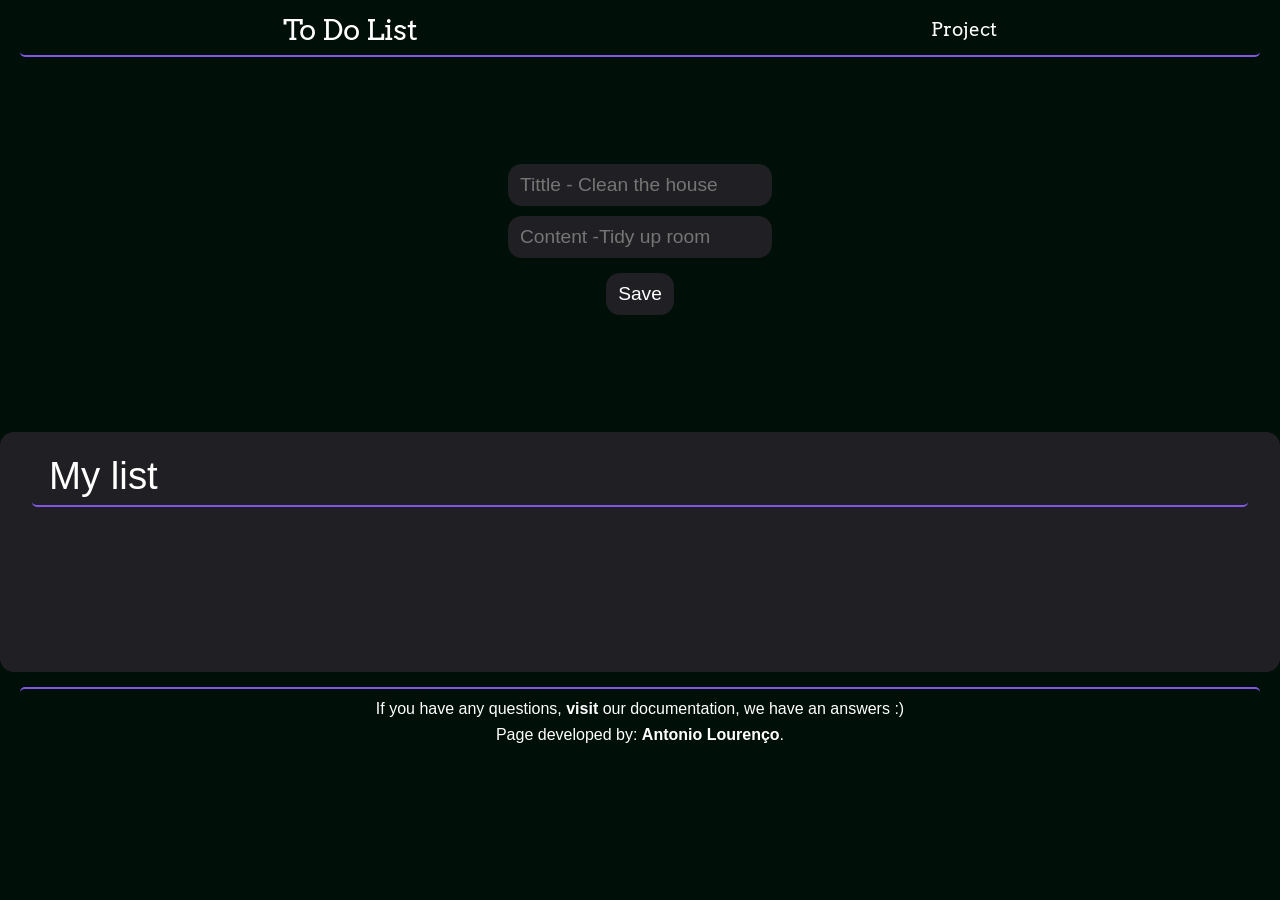
==== public/index.html @ e41cb178 "First Version" ====
<!DOCTYPE html>
<html lang="en">

<head>
    <meta charset="UTF-8" />
    <meta name="viewport" content="width=device-width, initial-scale=1.0" />
    <title>To do List</title>

    <link rel="stylesheet" href="/src/styles/main.css" />

    <link rel="preconnect" href="https://fonts.gstatic.com" />
    <link href="https://fonts.googleapis.com/css2?family=Arvo:wght@700&family=Indie+Flower&display=swap"
        rel="stylesheet" />
</head>

<body>
    <header>
        <span><a href="#">To Do List</a></span>
        <nav>
            <li><a href="https://github.com/AntonioLourencos/to-do-list">Project</a></li>
        </nav>
    </header>

    <main id='main'>
        <section class="container-to-do-list">
            <input type="text" id="NewItemTittle" class="input-to-do-list" placeholder="Tittle - Clean the house"
                maxlength="16" minlength="3" />
            <input type="text" id="newItem" class="input-to-do-list" placeholder="Content -Tidy up room" maxlength="32"
                minlength="3" />
            <button class="input-to-do-list-add" id="ButtonAdd">Save</button>
        </section>

        <section id="works-to-do-list" class="works-to-do-list">
            <div class="Works-header">
                <span class="works-tittle">My list</span>

            </div>
            <section id="works">

                <!-- <div class="mywork-container">
                    <div class="mywork-header">
                        <h2>Limpar casa</h2>
                        <div>
                            <button>Finish</button>
                            <button>Edit</button>
                            <button>Remove</button>
                        </div>
                    </div>
                    <div class="mywork-content">
                        <input type="text" class="mywork-field" disabled name="" id="">
                    </div>
                </div> -->

            </section>
        </section>


        <section class="alerts-container">

            <div class="alert-container" id="noHaveContent">
                <section class="alert">
                    <div class="alert-tittle">
                        <h1>Import!</h1>
                    </div>
                    <div class="alert-content">
                        <p>You didn't fill in all the fields, make sure.</p>
                    </div>
                    <div class="alert-footer">
                        <button onclick="CloseAlertNoHave()">Close</button>
                    </div>
                </section>
            </div>

            <div class="alert-container" id="DeleteItem">
                <section class="alert">
                    <div class="alert-tittle">
                        <h1>Delete item</h1>
                    </div>
                    <div class="alert-content">
                        <p>Are you sure? This is a long time</p>
                    </div>
                    <div class="alert-footer">
                        <button id="delete">Delete</button>
                        <button onclick="CloseDeleteItem()">Close</button>
                    </div>
                </section>
            </div>

            <div class="alert-container" id="editItem">
                <section class="alert">
                    <div class="alert-tittle">
                        <h1>Edit item</h1>
                    </div>
                    <div class="alert-content">
                        <span>Tittle:</span>
                        <input type="text" id="EditItemTittle" class="input-to-do-list"
                            placeholder="Tittle - Clean the house" maxlength="16" minlength="3" />
                        <span>Content:</span>
                        <input type="text" id="EditItemText" class="input-to-do-list"
                            placeholder="Content -Tidy up room" maxlength="32" minlength="3" />
                    </div>
                    <div class="alert-footer">
                        <button id="saveEdit">Save</button>
                        <button onclick="CloseEdit()">Close</button>
                    </div>
                </section>
            </div>

        </section>


    </main>

    <footer>
        <div>
            <span>If you have any questions, <b><a href="#">visit</a></b> our documentation, we have an answers
                :)</span>
            <span>Page developed by: <b><a href="https://github.com/AntonioLourencos">Antonio Lourenço</a></b>.</span>
        </div>
    </footer>
    <script src="/src/script/app.js"></script>
</body>

</html>
---- src/styles/main.css ----
:root {
  --color-background-black: #000f08;
  --color-input-primary: #f6f6f6;
  --color-primary: #8257e6;
  --color-primary-hover: #9466ff;
  --color-white: #fff;
  --color-black: #000;
  --color-shape: #202024;
  --color-shape-hover: #29292e;
  --font-Arvo: "Arvo", serif;
  --font-Indie: "Indie Flower", cursive;
  --font-default: Arial, Helvetica, sans-serif;
  --color-green: #04d361;
  --color-palgolden: #eee8aa;
}

* {
  margin: 0;
  padding: 0;
}

a,
span,
button {
  text-decoration: none;
  color: inherit;
}

body {
  background-color: var(--color-background-black);
  color: var(--color-white);
  font-family: var(--font-default);
}

header {
  display: flex;
  justify-content: space-around;
  align-items: center;
  padding: 7px;
  margin: 5px 20px;

  font-family: var(--font-Arvo);

  border-bottom: 2px solid var(--color-primary);
  border-radius: 5px;
}

header > span {
  font-size: 1.8rem;
  cursor: pointer;
  transition: 300ms;
  color: var(--color-white);
}

header > span:hover {
  transform: scale(1.1);
  transition: 300ms;
}

header nav li {
  list-style-type: none;
  font-size: 1.2rem;
  transition: 300ms;
}

header nav li:hover {
  transform: scale(1.1);
  transition: 300ms;
}

.container-to-do-list {
  height: 40vh;
  display: flex;
  flex-direction: column;
  align-items: center;
  justify-content: center;
}

.input-to-do-list {
  padding: 10px 12px;
  border: none;
  border-radius: 14px;
  margin: 5px;
  font-size: 1.2rem;
  outline: none;
  /* background-color: var(--color-input-primary); */
  background-color: var(--color-shape);
  color: inherit;
  transition: 300ms;
}

.input-to-do-list:focus {
  border: 2px solid var(--color-primary);
  transition: 150ms;
}

.input-to-do-list-add {
  cursor: pointer;
  padding: 10px 12px;
  border: none;
  border-radius: 14px;
  font-size: 1.2rem;
  outline: none;
  /* background-color: var(--color-input-primary); */
  background-color: var(--color-shape);
  color: inherit;
  transition: 300ms;
  margin: 10px;
}

.input-to-do-list-add:focus {
  border: 2px solid var(--color-primary);
  transition: 150ms;
}

.input-to-do-list-add:hover {
  background-color: var(--color-shape-hover);
  transition: 300ms;
}

.works-to-do-list {
  padding: 10px 12px;
  border: none;
  border-radius: 14px;
  background-color: var(--color-shape);
  margin: 10px 0px 15px 0px;
  min-height: 220px;
  /* max-height: 220px;
  overflow: auto; */
}

.Works-header {
  padding: 7px;
  margin: 5px 20px;
  border-bottom: 2px solid var(--color-primary);
  border-radius: 5px;
}

.works-tittle {
  font-size: 2.4rem;
  margin: 5px;
  padding: 2px 5px;
}

#works{
  display: flex;
  flex-direction: column;
  align-items: center;
  justify-content: center;
}

.mywork-container {
  display: flex;
  flex-direction: column;
  width: 400px;
  padding: 7px;
  border-bottom: 2px solid var(--color-primary);
  border-radius: 5px;
}


.mywork-header{
  display: flex;
  justify-content: space-between;
  margin: 5px;
}

.mywork-header button{
  margin: 2px;
  padding: 5px;
  cursor: pointer;
  background-color: var(--color-primary);
  transition: 300ms;
  border: none;
  border-radius: 5px;
  outline: none;
  font-weight: 600;
}

.mywork-header button:hover{
  background-color: var(--color-primary-hover);
  transition: 300ms;
}

.mywork-field {
  padding: 5px;
  width: 400px;
  background-color: var(--color-shape-hover);
  color: inherit;
  border: none;
  border-radius: 10px;
  outline: none;
  font-size: 1rem;
  /* background-color: transparent; */
}

.mywork-finish{
  text-decoration: line-through !important;
}

footer {
  position: relative;
  bottom: 0 !important;
  width: 100%;
}

footer div {
  padding: 7px;
  margin: 5px 20px;

  display: flex;
  flex-direction: column;
  align-items: center;
  justify-content: center;

  border-top: 2px solid var(--color-primary);
  border-radius: 5px;
}

footer div > span {
  margin: 2px;
  padding: 2px 5px;
}



.alert-container{
  background-color: #00000090;
  display: none;
  align-items: center;
  justify-content: center;
  position: absolute;
  top: 0;
  right: 0;
  width: 100%;
  height: 100%;
}

.alert {
  position: absolute;
  display: flex;
  flex-direction: column;
  justify-content: center;
  background-color: var(--color-shape);
  width: 350px;
  padding: 8px;
  border-radius: 10px;
}

.alert-tittle{
  font-size: 1.6rem;
  padding: 5px;
  margin: 3px;
  border-bottom: 2px solid var(--color-primary);
  border-radius: 5px;
}

.alert-content{
  margin: 5px;
}

.alert-content span{
  font-size: 1.5rem;
}

.alert-footer {
  padding: 5px;
  display: flex;
  justify-content: flex-end;
}

.alert-footer button {
  padding: 5px;
  margin: 5px;
  cursor: pointer;
  background-color: var(--color-primary);
  transition: 300ms;
  border: none;
  border-radius: 5px;
  outline: none;
  font-weight: 600;
}

.alert-footer button:hover{
  background-color: var(--color-primary-hover);
  transition: 300ms;
}
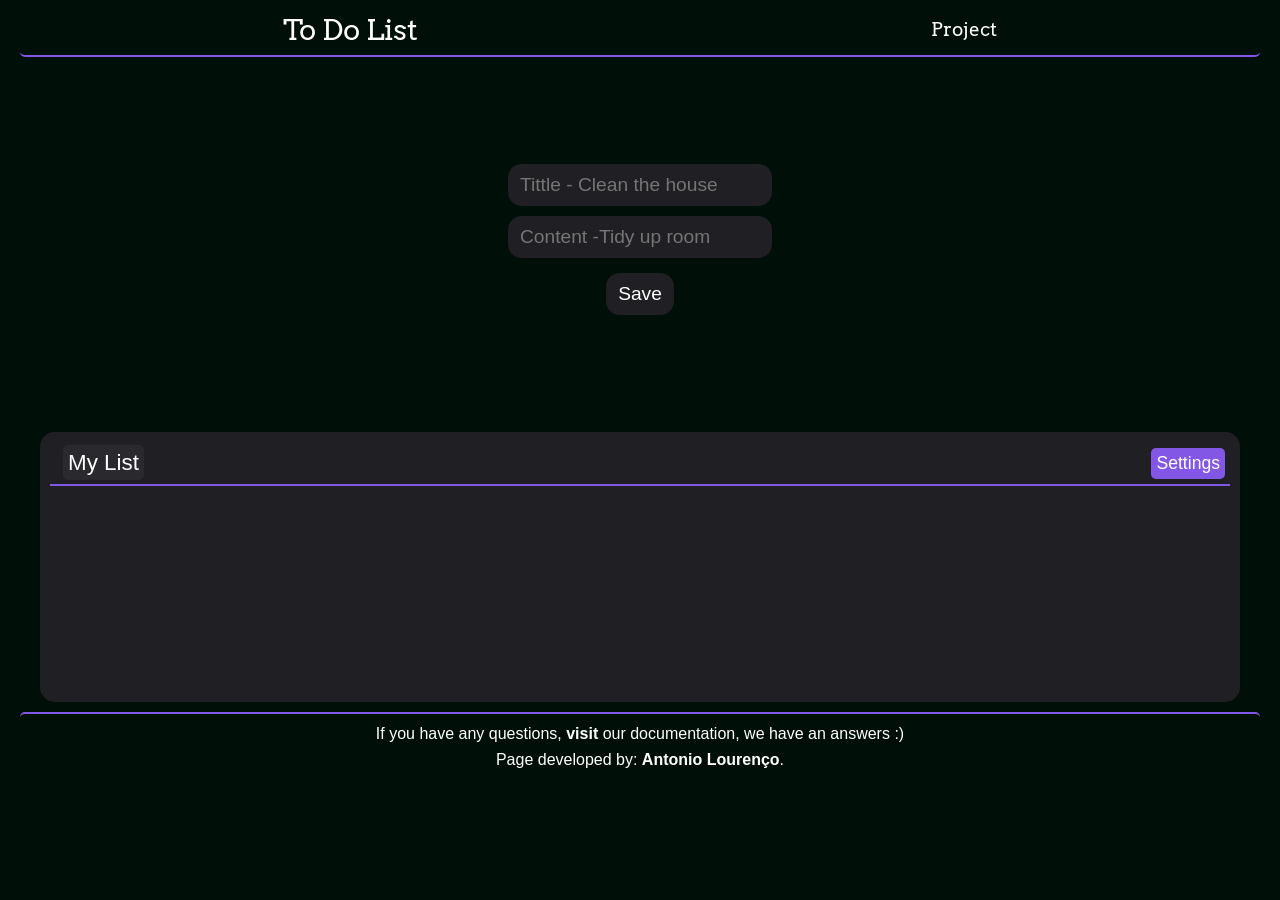
==== commit e16c4db2: "fix errors and added new functionality" ====
--- a/public/index.html
+++ b/public/index.html
@@ -1,7 +1,6 @@
 <!DOCTYPE html>
 <html lang="en">
-
-<head>
+  <head>
     <meta charset="UTF-8" />
     <meta name="viewport" content="width=device-width, initial-scale=1.0" />
     <title>To do List</title>
@@ -9,116 +8,121 @@
     <link rel="stylesheet" href="/src/styles/main.css" />
 
     <link rel="preconnect" href="https://fonts.gstatic.com" />
-    <link href="https://fonts.googleapis.com/css2?family=Arvo:wght@700&family=Indie+Flower&display=swap"
-        rel="stylesheet" />
-</head>
+    <link href="https://fonts.googleapis.com/css2?family=Arvo:wght@700&family=Indie+Flower&display=swap" rel="stylesheet" />
+  </head>
 
-<body>
+  <body>
     <header>
-        <span><a href="#">To Do List</a></span>
-        <nav>
-            <li><a href="https://github.com/AntonioLourencos/to-do-list">Project</a></li>
-        </nav>
+      <span><a href="#">To Do List</a></span>
+      <nav>
+        <li><a href="https://github.com/AntonioLourencos/to-do-list">Project</a></li>
+      </nav>
     </header>
 
-    <main id='main'>
-        <section class="container-to-do-list">
-            <input type="text" id="NewItemTittle" class="input-to-do-list" placeholder="Tittle - Clean the house"
-                maxlength="16" minlength="3" />
-            <input type="text" id="newItem" class="input-to-do-list" placeholder="Content -Tidy up room" maxlength="32"
-                minlength="3" />
-            <button class="input-to-do-list-add" id="ButtonAdd">Save</button>
-        </section>
+    <main id="main">
+      <section class="container-to-do-list">
+        <div id="inputs">
+          <input type="text" id="NewItemTittle" class="input-to-do-list" placeholder="Tittle - Clean the house" maxlength="16" minlength="3" />
+          <input type="text" id="newItem" class="input-to-do-list" placeholder="Content -Tidy up room" maxlength="32" minlength="3" />
+        </div>
+        <div>
+          <button class="input-to-do-list-add" id="ButtonAdd">Save</button>
+        </div>
+      </section>
 
-        <section id="works-to-do-list" class="works-to-do-list">
-            <div class="Works-header">
-                <span class="works-tittle">My list</span>
-
-            </div>
-            <section id="works">
-
-                <!-- <div class="mywork-container">
-                    <div class="mywork-header">
-                        <h2>Limpar casa</h2>
-                        <div>
-                            <button>Finish</button>
-                            <button>Edit</button>
-                            <button>Remove</button>
-                        </div>
-                    </div>
-                    <div class="mywork-content">
-                        <input type="text" class="mywork-field" disabled name="" id="">
-                    </div>
-                </div> -->
-
-            </section>
-        </section>
-
-
-        <section class="alerts-container">
-
-            <div class="alert-container" id="noHaveContent">
-                <section class="alert">
-                    <div class="alert-tittle">
-                        <h1>Import!</h1>
-                    </div>
-                    <div class="alert-content">
-                        <p>You didn't fill in all the fields, make sure.</p>
-                    </div>
-                    <div class="alert-footer">
-                        <button onclick="CloseAlertNoHave()">Close</button>
-                    </div>
-                </section>
-            </div>
-
-            <div class="alert-container" id="DeleteItem">
-                <section class="alert">
-                    <div class="alert-tittle">
-                        <h1>Delete item</h1>
-                    </div>
-                    <div class="alert-content">
-                        <p>Are you sure? This is a long time</p>
-                    </div>
-                    <div class="alert-footer">
-                        <button id="delete">Delete</button>
-                        <button onclick="CloseDeleteItem()">Close</button>
-                    </div>
-                </section>
-            </div>
-
-            <div class="alert-container" id="editItem">
-                <section class="alert">
-                    <div class="alert-tittle">
-                        <h1>Edit item</h1>
-                    </div>
-                    <div class="alert-content">
-                        <span>Tittle:</span>
-                        <input type="text" id="EditItemTittle" class="input-to-do-list"
-                            placeholder="Tittle - Clean the house" maxlength="16" minlength="3" />
-                        <span>Content:</span>
-                        <input type="text" id="EditItemText" class="input-to-do-list"
-                            placeholder="Content -Tidy up room" maxlength="32" minlength="3" />
-                    </div>
-                    <div class="alert-footer">
-                        <button id="saveEdit">Save</button>
-                        <button onclick="CloseEdit()">Close</button>
-                    </div>
-                </section>
-            </div>
-
-        </section>
-
-
+      <section id="tables" class="tables">
+        <div class="tables-header">
+          <div class="tables-select" id="tables-select">
+            <span id="mylist">My List</span>
+          </div>
+          <button class="tables-settings" id="tables-settings">Settings</button>
+        </div>
+        <section id="mylist-works" class="works"></section>
+      </section>
     </main>
 
+    <section id="modals" class="modals">
+      <section class="modal" id="settingsTable-Modal">
+        <div class="settingsTable-Modal">
+          <div class="settingsTable-Header-Modal">
+            <span>Settings</span>
+          </div>
+          <div class="settingsTable-Content-Modal" id="settingsTable-Content-Modal">
+            <div class="settingsTable-create">
+              <div>
+                <span class="settingsTable-create-span">Criar nova tabela:</span>
+                <input type="text" name="CreatTableInput" id="CreatTableInput" class="input-to-do-list" placeholder="New Table - Study" />
+              </div>
+              <div class="settingsTable-create-buttons">
+                <button id="createTable-button">Criar</button>
+              </div>
+            </div>
+          </div>
+          <div class="settingsTable-Footer-Modal">
+            <button onclick="CloseSettingsTableModal()">Close</button>
+          </div>
+        </div>
+      </section>
+
+      <div class="alert-container" id="noHaveContent">
+        <section class="alert">
+          <div class="alert-tittle">
+            <h1>Import!</h1>
+          </div>
+          <div class="alert-content">
+            <p>You didn't fill in all the fields, make sure.</p>
+          </div>
+          <div class="alert-footer">
+            <button onclick="CloseAlertNoHave()">Close</button>
+          </div>
+        </section>
+      </div>
+
+      <div class="alert-container" id="DeleteItem">
+        <section class="alert">
+          <div class="alert-tittle">
+            <h1>Delete item</h1>
+          </div>
+          <div class="alert-content">
+            <p>Are you sure? This is a long time</p>
+          </div>
+          <div class="alert-footer">
+            <button id="deleteItem">Delete</button>
+            <button onclick="CloseDeleteItem()">Close</button>
+          </div>
+        </section>
+      </div>
+
+      <div class="alert-container" id="editItem">
+        <section class="alert">
+          <div class="alert-tittle">
+            <h1>Edit item</h1>
+          </div>
+          <div class="alert-content">
+            <span>Tittle:</span>
+            <input type="text" id="EditItemTittle" class="input-to-do-list" placeholder="Tittle - Clean the house" maxlength="16" minlength="3" />
+            <span>Content:</span>
+            <input type="text" id="EditItemText" class="input-to-do-list" placeholder="Content -Tidy up room" maxlength="32" minlength="3" />
+          </div>
+          <div class="alert-footer">
+            <button id="saveEdit">Save</button>
+            <button onclick="CloseEdit()">Close</button>
+          </div>
+        </section>
+      </div>
+    </section>
+
     <footer>
-        <div>
-            <span>If you have any questions, <b><a href="#">visit</a></b> our documentation, we have an answers
-                :)</span>
-            <span>Page developed by: <b><a href="https://github.com/AntonioLourencos">Antonio Lourenço</a></b>.</span>
-        </div>
+      <div>
+        <span
+          >If you have any questions, <b><a href="https://github.com/AntonioLourencos/to-do-list/blob/master/README.md">visit</a></b> our documentation, we have an answers :)</span
+        >
+        <span
+          >Page developed by: <b><a href="https://github.com/AntonioLourencos">Antonio Lourenço</a></b
+          >.</span
+        >
+      </div>
     </footer>
     <script src="/src/script/app.js"></script>
-</body>
-
-</html>+  </body>
+</html>
--- a/src/styles/main.css
+++ b/src/styles/main.css
@@ -76,6 +76,11 @@
   justify-content: center;
 }
 
+#inputs {
+  display: flex;
+  flex-direction: column;
+}
+
 .input-to-do-list {
   padding: 10px 12px;
   border: none;
@@ -83,7 +88,6 @@
   margin: 5px;
   font-size: 1.2rem;
   outline: none;
-  /* background-color: var(--color-input-primary); */
   background-color: var(--color-shape);
   color: inherit;
   transition: 300ms;
@@ -101,7 +105,6 @@
   border-radius: 14px;
   font-size: 1.2rem;
   outline: none;
-  /* background-color: var(--color-input-primary); */
   background-color: var(--color-shape);
   color: inherit;
   transition: 300ms;
@@ -118,31 +121,7 @@
   transition: 300ms;
 }
 
-.works-to-do-list {
-  padding: 10px 12px;
-  border: none;
-  border-radius: 14px;
-  background-color: var(--color-shape);
-  margin: 10px 0px 15px 0px;
-  min-height: 220px;
-  /* max-height: 220px;
-  overflow: auto; */
-}
-
-.Works-header {
-  padding: 7px;
-  margin: 5px 20px;
-  border-bottom: 2px solid var(--color-primary);
-  border-radius: 5px;
-}
-
-.works-tittle {
-  font-size: 2.4rem;
-  margin: 5px;
-  padding: 2px 5px;
-}
-
-#works{
+.works{
   display: flex;
   flex-direction: column;
   align-items: center;
@@ -158,6 +137,9 @@
   border-radius: 5px;
 }
 
+.mywork-finish-c{
+  border-bottom: 2px solid var(--color-green);
+}
 
 .mywork-header{
   display: flex;
@@ -184,6 +166,7 @@
 
 .mywork-field {
   padding: 5px;
+  margin: 3px;
   width: 400px;
   background-color: var(--color-shape-hover);
   color: inherit;
@@ -191,40 +174,70 @@
   border-radius: 10px;
   outline: none;
   font-size: 1rem;
-  /* background-color: transparent; */
 }
 
 .mywork-finish{
   text-decoration: line-through !important;
 }
 
-footer {
-  position: relative;
-  bottom: 0 !important;
-  width: 100%;
-}
-
-footer div {
-  padding: 7px;
-  margin: 5px 20px;
-
-  display: flex;
-  flex-direction: column;
-  align-items: center;
-  justify-content: center;
-
-  border-top: 2px solid var(--color-primary);
-  border-radius: 5px;
-}
-
-footer div > span {
-  margin: 2px;
-  padding: 2px 5px;
-}
-
-
-
-.alert-container{
+.mywork-footer{
+  display: flex;
+  justify-content: flex-end;
+  margin: 3px;
+  font-size: small;
+}
+
+.tables {
+  display: flex;
+  flex-direction: column;
+  min-height: 250px;
+  background-color: var(--color-shape);
+  border-radius: 15px;
+  margin: 10px 40px;
+  padding: 10px;
+}
+
+.tables-header {
+  display: flex;
+  align-items: center;
+  justify-content: space-between;
+  padding: 5px;
+
+  border-bottom: 2px solid var(--color-primary);
+
+  font-size: 1.4rem;
+}
+
+.tables-select {
+  margin: 3px;
+}
+
+.tables-select > span {
+  cursor: pointer;
+  background-color: var(--color-shape-hover);
+  padding: 5px;
+  margin: 5px;
+  border-radius: 5px;
+}
+
+.tables-settings {
+  cursor: pointer;
+  padding: 5px;
+  background-color: var(--color-primary);
+  border-radius: 5px;
+  font-size: 1.1rem;
+
+  border: none;
+  outline: none;
+  transition: 300ms;
+}
+
+.tables-settings:hover {
+  background-color: var(--color-primary-hover);
+  transition: 300ms;
+}
+
+.modal {
   background-color: #00000090;
   display: none;
   align-items: center;
@@ -236,6 +249,109 @@
   height: 100%;
 }
 
+.settingsTable-Modal {
+  width: 350px;
+  padding: 5px;
+  border-radius: 15px;
+  background-color: var(--color-shape);
+}
+
+.settingsTable-Header-Modal {
+  display: flex;
+  justify-content: space-between;
+  margin: 3px;
+
+  border-bottom: 2px solid var(--color-primary);
+}
+
+.settingsTable-Navegation-Modal {
+  display: flex;
+}
+
+.settingsTable-Navegation-Modal span {
+  cursor: pointer;
+  margin: 2px;
+}
+
+.settingsTable-Content-Modal{
+  margin: 10px;
+}
+
+.settingsTable-create{
+  display: flex;
+  flex-direction: column;
+}
+
+.settingsTable-create-span {
+  padding: 5px;
+  margin: 5px;
+}
+
+.settingsTable-create-buttons{
+  display: flex;
+  justify-content: center;
+}
+
+.settingsTable-Footer-Modal {
+  display: flex;
+  justify-content: flex-end;
+  border-top: 2px solid var(--color-primary);
+}
+
+.settingsTable-Modal button {
+  cursor: pointer;
+  padding: 5px;
+  margin: 5px;
+  background-color: var(--color-primary);
+  border-radius: 5px;
+  font-size: 0.9rem;
+
+  border: none;
+  outline: none;
+  transition: 300ms;
+}
+
+.settingsTable-Modal button:hover {
+  background-color: var(--color-primary-hover);
+  transition: 300ms;
+}
+
+footer {
+  position: relative;
+  bottom: 0 !important;
+  width: 100%;
+}
+
+footer div {
+  padding: 7px;
+  margin: 5px 20px;
+
+  display: flex;
+  flex-direction: column;
+  align-items: center;
+  justify-content: center;
+
+  border-top: 2px solid var(--color-primary);
+  border-radius: 5px;
+}
+
+footer div > span {
+  margin: 2px;
+  padding: 2px 5px;
+}
+
+.alert-container {
+  background-color: #00000090;
+  display: none;
+  align-items: center;
+  justify-content: center;
+  position: absolute;
+  top: 0;
+  right: 0;
+  width: 100%;
+  height: 100%;
+}
+
 .alert {
   position: absolute;
   display: flex;
@@ -247,7 +363,7 @@
   border-radius: 10px;
 }
 
-.alert-tittle{
+.alert-tittle {
   font-size: 1.6rem;
   padding: 5px;
   margin: 3px;
@@ -255,11 +371,11 @@
   border-radius: 5px;
 }
 
-.alert-content{
-  margin: 5px;
-}
-
-.alert-content span{
+.alert-content {
+  margin: 5px;
+}
+
+.alert-content span {
   font-size: 1.5rem;
 }
 
@@ -269,7 +385,7 @@
   justify-content: flex-end;
 }
 
-.alert-footer button {
+.alert button {
   padding: 5px;
   margin: 5px;
   cursor: pointer;
@@ -281,7 +397,67 @@
   font-weight: 600;
 }
 
-.alert-footer button:hover{
+.alert button:hover {
   background-color: var(--color-primary-hover);
   transition: 300ms;
 }
+
+.settings-table-container {
+  background-color: #00000090;
+  display: flex;
+  align-items: center;
+  justify-content: center;
+  position: absolute;
+  top: 0;
+  right: 0;
+  width: 100%;
+  height: 100%;
+}
+
+.settings-table {
+  position: absolute;
+  display: flex;
+  flex-direction: column;
+  justify-content: center;
+  background-color: var(--color-shape);
+  width: 350px;
+  padding: 8px;
+  border-radius: 10px;
+}
+
+.settings-table button {
+  padding: 5px;
+  margin: 2px;
+  cursor: pointer;
+  background-color: var(--color-primary);
+  transition: 300ms;
+  border: none;
+  border-radius: 5px;
+  outline: none;
+  font-weight: 600;
+}
+
+.settings-table button:hover {
+  background-color: var(--color-primary-hover);
+  transition: 300ms;
+}
+
+.settins-table-header {
+  display: flex;
+  justify-content: space-between;
+  font-size: 1.6rem;
+  padding: 5px;
+  margin: 3px;
+  border-bottom: 2px solid var(--color-primary);
+  border-radius: 5px;
+}
+
+.settins-table-content {
+  margin: 5px;
+}
+
+.settins-table-footer {
+  padding: 5px;
+  display: flex;
+  justify-content: flex-end;
+}
